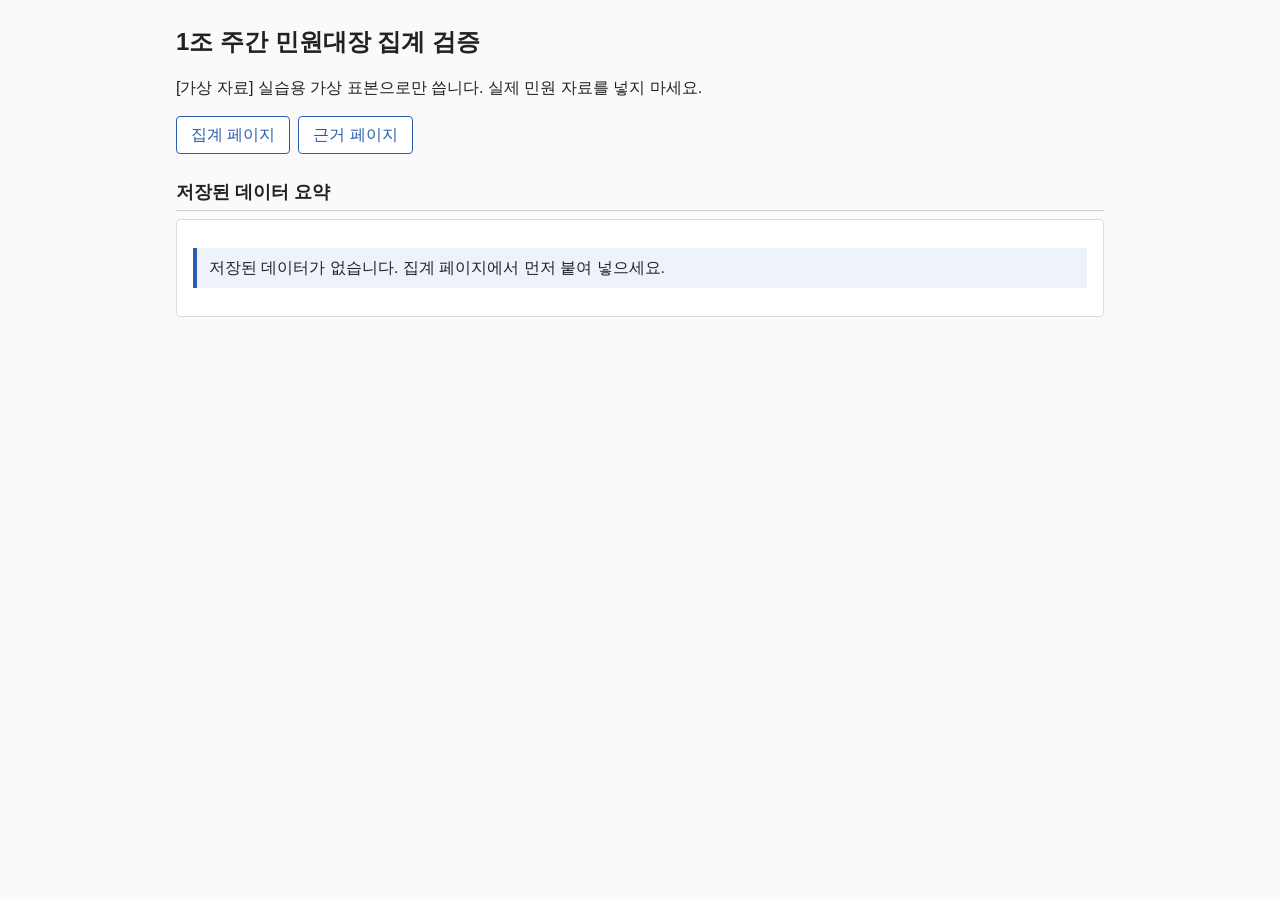
==== tools/index.html @ a24631a9 "[팀-통합] 공통 저장 함수·스타일·시작 페이지 메뉴 뼈대 - common.js: design.md 3절 저장 함수 5개(loadData·saveData·exportJson·imp" ====
<!DOCTYPE html>
<html lang="ko">
<head>
<meta charset="utf-8">
<meta name="viewport" content="width=device-width, initial-scale=1">
<title>1조 주간 민원대장 집계 검증</title>
<link rel="stylesheet" href="assets/style.css">
</head>
<body>
<h1>1조 주간 민원대장 집계 검증</h1>
<p>[가상 자료] 실습용 가상 표본으로만 씁니다. 실제 민원 자료를 넣지 마세요.</p>

<ul class="menu">
  <li><a href="pages/tally.html">집계 페이지</a></li>
  <li><a href="pages/evidence.html">근거 페이지</a></li>
</ul>

<h2>저장된 데이터 요약</h2>
<div id="summary" class="box"></div>

<script src="assets/common.js"></script>
<script>
  // 시작 페이지 전용 — 저장소는 common.js의 loadData로만 읽는다.
  (function () {
    var box = document.getElementById("summary");
    var data = loadData();
    if (data.tally === null) {
      box.innerHTML = '<p class="notice">저장된 데이터가 없습니다. 집계 페이지에서 먼저 붙여 넣으세요.</p>';
    }
  })();
</script>
</body>
</html>
---- tools/assets/style.css ----
/* 공통 모양 — ①만 고친다. 페이지에 필요한 모양은 클래스 이름을 정해 ①에게 요청한다. */
* { box-sizing: border-box; }

body {
  margin: 0 auto;
  max-width: 960px;
  padding: 16px;
  font-family: "Malgun Gothic", "Apple SD Gothic Neo", sans-serif;
  font-size: 16px;
  line-height: 1.5;
  color: #222;
  background: #fafafa;
}

h1 { font-size: 1.5rem; margin: 0.5rem 0 1rem; }
h2 { font-size: 1.15rem; margin: 1.5rem 0 0.5rem; border-bottom: 1px solid #ccc; padding-bottom: 0.25rem; }

/* 메뉴 */
.menu { display: flex; flex-wrap: wrap; gap: 8px; margin: 0 0 1rem; padding: 0; list-style: none; }
.menu a {
  display: inline-block;
  padding: 6px 14px;
  border: 1px solid #2a5db0;
  border-radius: 4px;
  color: #2a5db0;
  text-decoration: none;
  background: #fff;
}
.menu a:hover { background: #eaf0fb; }

/* 칸·버튼 */
.box { background: #fff; border: 1px solid #ddd; border-radius: 4px; padding: 12px 16px; margin: 0 0 1rem; }
button {
  font: inherit;
  padding: 6px 14px;
  border: 1px solid #888;
  border-radius: 4px;
  background: #fff;
  cursor: pointer;
}
button:hover { background: #f0f0f0; }
button:disabled { color: #999; cursor: not-allowed; }
textarea { width: 100%; min-height: 12rem; font-family: monospace; font-size: 0.9rem; }

/* 표 */
table { border-collapse: collapse; width: 100%; background: #fff; margin: 0.5rem 0 1rem; }
th, td { border: 1px solid #ccc; padding: 4px 8px; text-align: left; }
th { background: #f0f0f0; }
td.num { text-align: right; }

/* 안내·오류·판정 */
.notice { padding: 8px 12px; border-left: 4px solid #2a5db0; background: #eef3fb; }
.error { padding: 8px 12px; border-left: 4px solid #c0392b; background: #fbeeee; color: #a02a1e; }
.match { color: #1e7b34; font-weight: bold; }
.mismatch { color: #c0392b; font-weight: bold; }
/* 판정·사유 옆 "담당 검토 후 확정" */
.review { display: inline-block; margin-left: 6px; padding: 0 6px; font-size: 0.85rem; color: #7a5a00; background: #fff4d6; border: 1px solid #e6c766; border-radius: 3px; }
.hidden { display: none; }
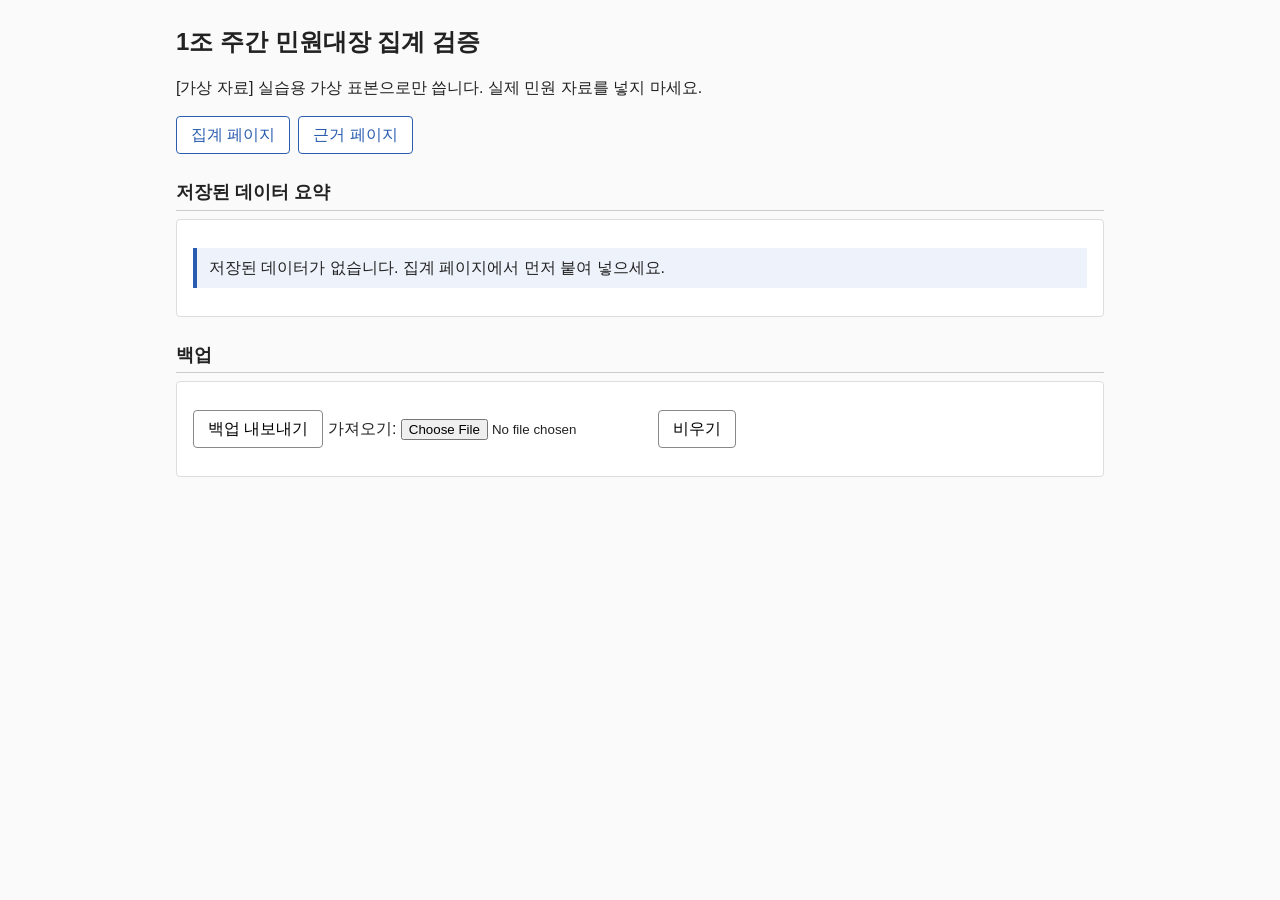
==== commit 14aa39d6: "[팀-통합] 시작 페이지 백업 내보내기·가져오기·비우기 - [백업 내보내기]→exportJson, [가져오기]→importJson, [비우기]→clearData 연결 - 가져오기 " ====
--- a/tools/index.html
+++ b/tools/index.html
@@ -18,16 +18,111 @@
 <h2>저장된 데이터 요약</h2>
 <div id="summary" class="box"></div>
 
+<h2>백업</h2>
+<div class="box">
+  <p>
+    <button type="button" id="btn-export">백업 내보내기</button>
+    <label>가져오기: <input type="file" id="file-import" accept=".json,application/json"></label>
+    <button type="button" id="btn-clear">비우기</button>
+  </p>
+  <p id="backup-msg" class="hidden"></p>
+</div>
+
 <script src="assets/common.js"></script>
 <script>
   // 시작 페이지 전용 — 저장소는 common.js의 loadData로만 읽는다.
-  (function () {
+  // 요약은 저장된 값만 보여 준다(CSV를 다시 계산하지 않음, design.md 2절).
+  function el(tag, cls, text) {
+    var e = document.createElement(tag);
+    if (cls) e.className = cls;
+    if (text !== undefined) e.textContent = text;
+    return e;
+  }
+
+  function numText(v) {
+    return typeof v === "number" ? String(v) : "-";
+  }
+
+  function renderSummary() {
     var box = document.getElementById("summary");
-    var data = loadData();
-    if (data.tally === null) {
-      box.innerHTML = '<p class="notice">저장된 데이터가 없습니다. 집계 페이지에서 먼저 붙여 넣으세요.</p>';
+    box.innerHTML = "";
+    var t = loadData().tally;
+    if (t === null || typeof t !== "object") {
+      box.appendChild(el("p", "notice", "저장된 데이터가 없습니다. 집계 페이지에서 먼저 붙여 넣으세요."));
+      return;
     }
-  })();
+    var excludedCount = Array.isArray(t.excluded) ? t.excluded.length : 0;
+    var check = t.check || {};
+
+    var table = el("table");
+    var rows = [
+      ["집계한 때", t.savedAt ? String(t.savedAt) : "-"],
+      ["전체 행", numText(t.totalRows)],
+      ["제외 행", String(excludedCount)],
+      ["합계 (전체 − 제외)", numText(check.expected)]
+    ];
+    rows.forEach(function (r) {
+      var tr = el("tr");
+      tr.appendChild(el("th", "", r[0]));
+      tr.appendChild(el("td", r[0] === "집계한 때" ? "" : "num", r[1]));
+      table.appendChild(tr);
+    });
+
+    var tr = el("tr");
+    tr.appendChild(el("th", "", "판정"));
+    var td = el("td");
+    if (check.match === true) {
+      td.appendChild(el("span", "match", "일치"));
+    } else if (check.match === false) {
+      td.appendChild(el("span", "mismatch", "불일치"));
+    } else {
+      td.appendChild(el("span", "", "-"));
+    }
+    td.appendChild(document.createTextNode(
+      " (전체 − 제외 " + numText(check.expected) +
+      " · 유형별 합계 " + numText(check.typeSum) +
+      " · 처리상태별 합계 " + numText(check.statusSum) + ")"));
+    td.appendChild(el("span", "review", "담당 검토 후 확정"));
+    tr.appendChild(td);
+    table.appendChild(tr);
+
+    box.appendChild(table);
+  }
+
+  function showMsg(cls, text) {
+    var m = document.getElementById("backup-msg");
+    m.className = cls;
+    m.textContent = text;
+  }
+
+  // 백업·가져오기·비우기 — 저장소는 common.js의 exportJson·importJson·clearData로만 바꾼다.
+  document.getElementById("btn-export").addEventListener("click", function () {
+    exportJson();
+    showMsg("notice", "team1_backup.json 파일을 내려받았습니다.");
+  });
+
+  document.getElementById("file-import").addEventListener("change", function (ev) {
+    var input = ev.target;
+    var file = input.files && input.files[0];
+    if (!file) return;
+    importJson(file).then(function () {
+      renderSummary();
+      showMsg("notice", "백업 파일을 가져왔습니다: " + file.name);
+    }, function (err) {
+      showMsg("error", err.message);
+    }).then(function () {
+      input.value = "";   // 같은 파일을 다시 골라도 동작하게
+    });
+  });
+
+  document.getElementById("btn-clear").addEventListener("click", function () {
+    if (!window.confirm("저장된 데이터를 모두 지웁니다. 계속할까요?")) return;
+    clearData();
+    renderSummary();
+    showMsg("notice", "저장된 데이터를 비웠습니다.");
+  });
+
+  renderSummary();
 </script>
 </body>
 </html>
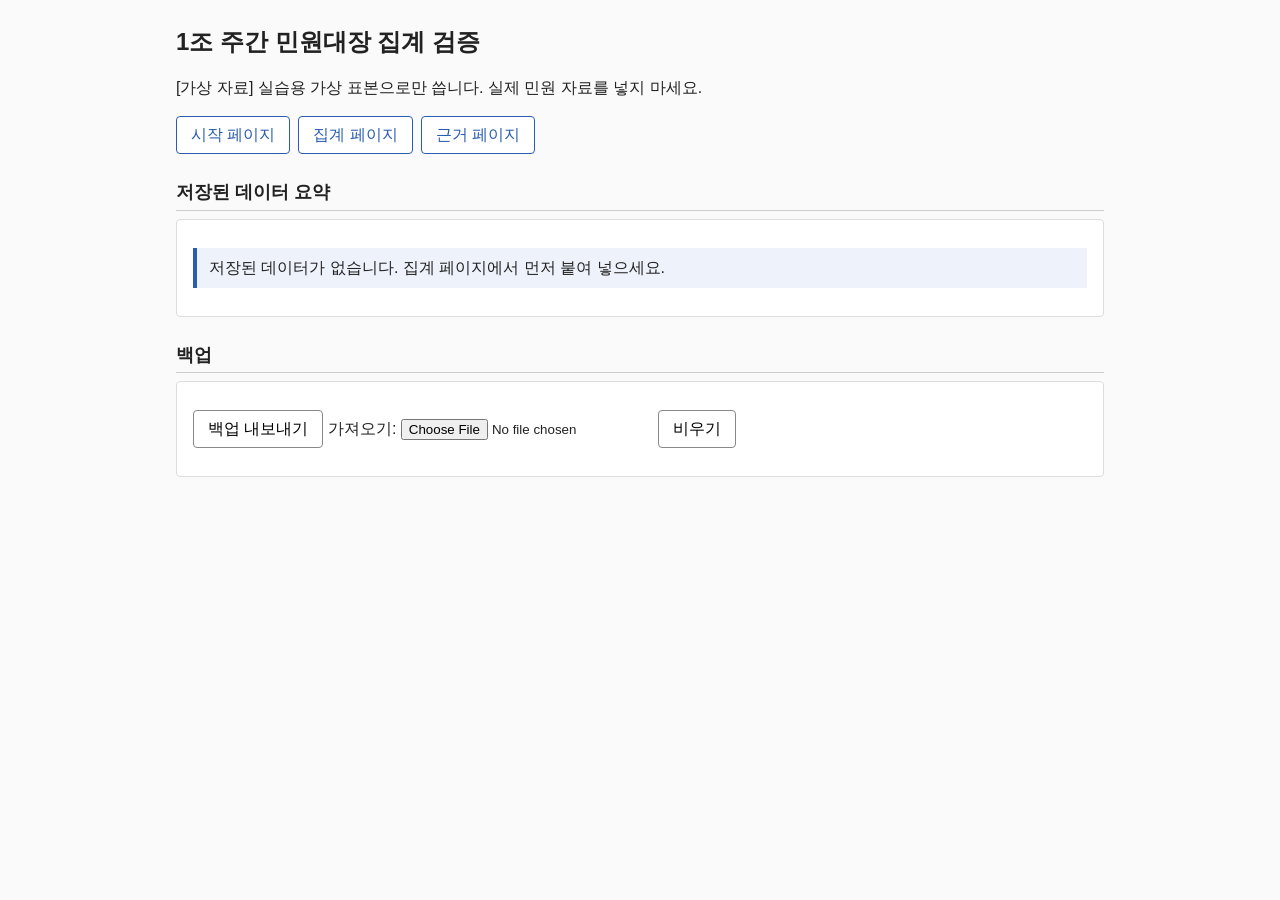
==== commit c3c4a842: "[팀-통합] 시작 페이지 메뉴에 '시작 페이지' 추가(세 페이지 메뉴 맞춤) Co-Authored-By: Claude Opus 5.5 <noreply@anthropic.com> C" ====
--- a/tools/index.html
+++ b/tools/index.html
@@ -11,6 +11,7 @@
 <p>[가상 자료] 실습용 가상 표본으로만 씁니다. 실제 민원 자료를 넣지 마세요.</p>
 
 <ul class="menu">
+  <li><a href="index.html">시작 페이지</a></li>
   <li><a href="pages/tally.html">집계 페이지</a></li>
   <li><a href="pages/evidence.html">근거 페이지</a></li>
 </ul>
